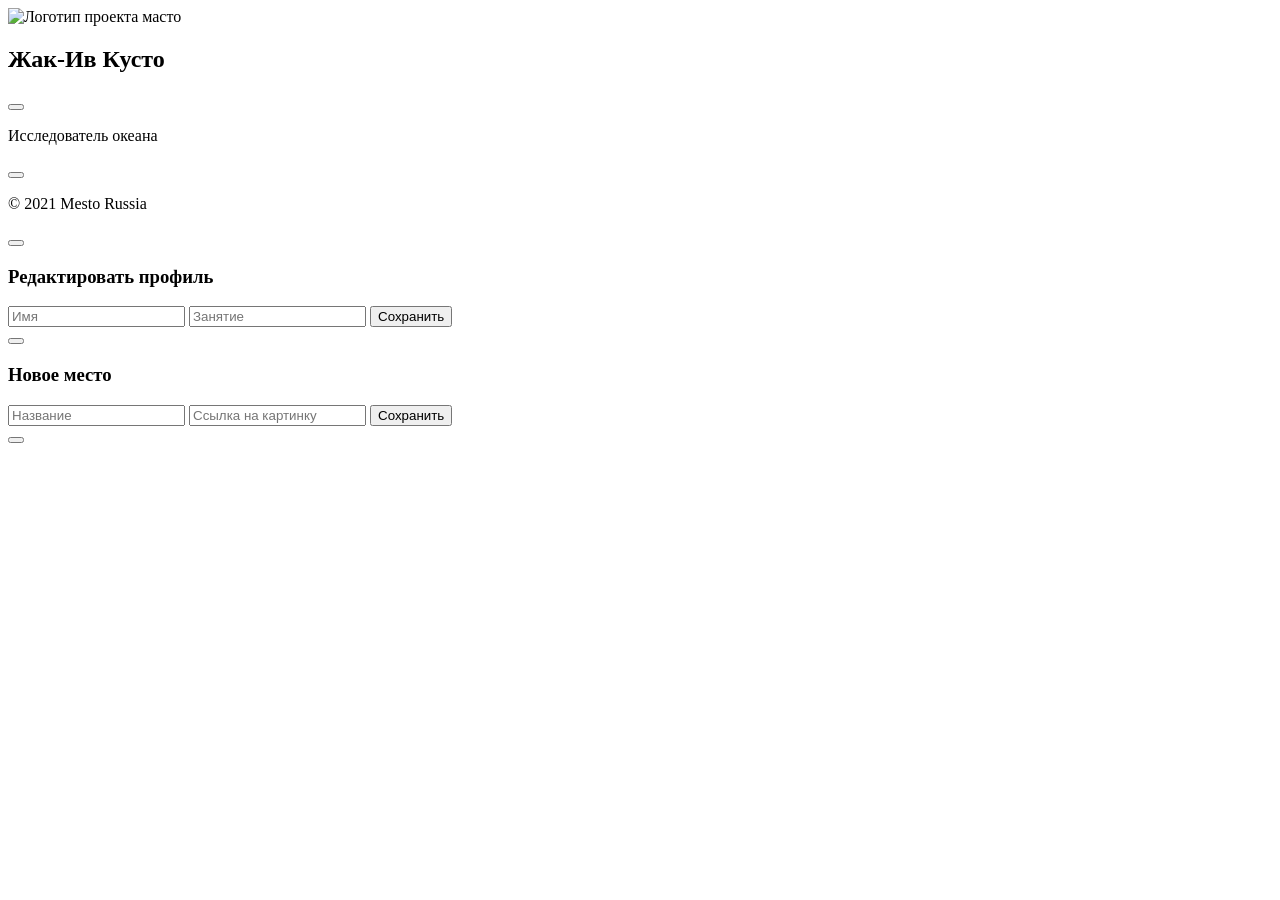
==== src/index.html @ ca827502 "Первая версия ПР6" ====
<!doctype html>
<html lang="ru">
<head>
  <meta charset="UTF-8">
  <meta name="viewport"
        content="width=device-width, user-scalable=no, initial-scale=1.0, maximum-scale=1.0, minimum-scale=1.0">
  <meta http-equiv="X-UA-Compatible" content="ie=edge">
  <title>Mesto</title>
</head>
<body class="page">
<div class="page__content">
  <header class="header page__section">
    <img src="<%=require('./images/logo.svg')%>" alt="Логотип проекта масто" class="logo header__logo">
  </header>
  <main class="content">
    <section class="profile page__section">
      <div class="profile__image" style="background-image: url(<%=require('./images/avatar.jpg')%>);"></div>
      <div class="profile__info">
        <h1 class="profile__title">Жак-Ив Кусто</h1>
        <button class="profile__edit-button" type="button"></button>
        <p class="profile__description">Исследователь океана</p>
      </div>
      <button class="profile__add-button" type="button"></button>
    </section>
    <section class="places page__section">
      <ul class="places__list">
      </ul>
    </section>
  </main>
  <footer class="footer page__section">
    <p class="footer__copyright">
      © 2021 Mesto Russia
    </p>
  </footer>
  <div class="popup popup_type_edit">
    <div class="popup__content">
      <button type="button" class="popup__close"></button>
      <h3 class="popup__title">Редактировать профиль</h3>
      <form class="popup__form" name="edit-profile">
        <input type="text" name="name" class="popup__input popup__input_type_name" placeholder="Имя" required>
        <input type="text" name="description" class="popup__input popup__input_type_description" placeholder="Занятие" required>
        <button type="submit" class="button popup__button">Сохранить</button>
      </form>
    </div>
  </div>
  <div class="popup popup_type_new-card">
    <div class="popup__content">
      <button type="button" class="popup__close"></button>
      <h3 class="popup__title">Новое место</h3>
      <form class="popup__form" name="new-place">
        <input type="text" name="place-name" class="popup__input popup__input_type_card-name" placeholder="Название" required>
        <input type="url" name="link" class="popup__input popup__input_type_url" placeholder="Ссылка на картинку" required>
        <button type="submit" class="button popup__button">Сохранить</button>
      </form>
    </div>
  </div>
  <div class="popup popup_type_image">
    <div class="popup__content popup__content_content_image">
      <button type="button" class="popup__close"></button>
      <img src="" alt="" class="popup__image">
      <p class="popup__caption"></p>
    </div>
  </div>
</div>

<template id="card-template">
  <li class="places__item card">
    <img class="card__image" src="" alt="" />
    <button type="button" class="card__delete-button"></button>
    <div class="card__description">
      <h2 class="card__title">
      </h2>
      <button type="button" class="card__like-button"></button>
    </div>
  </li>
</template>
</body>
</html>
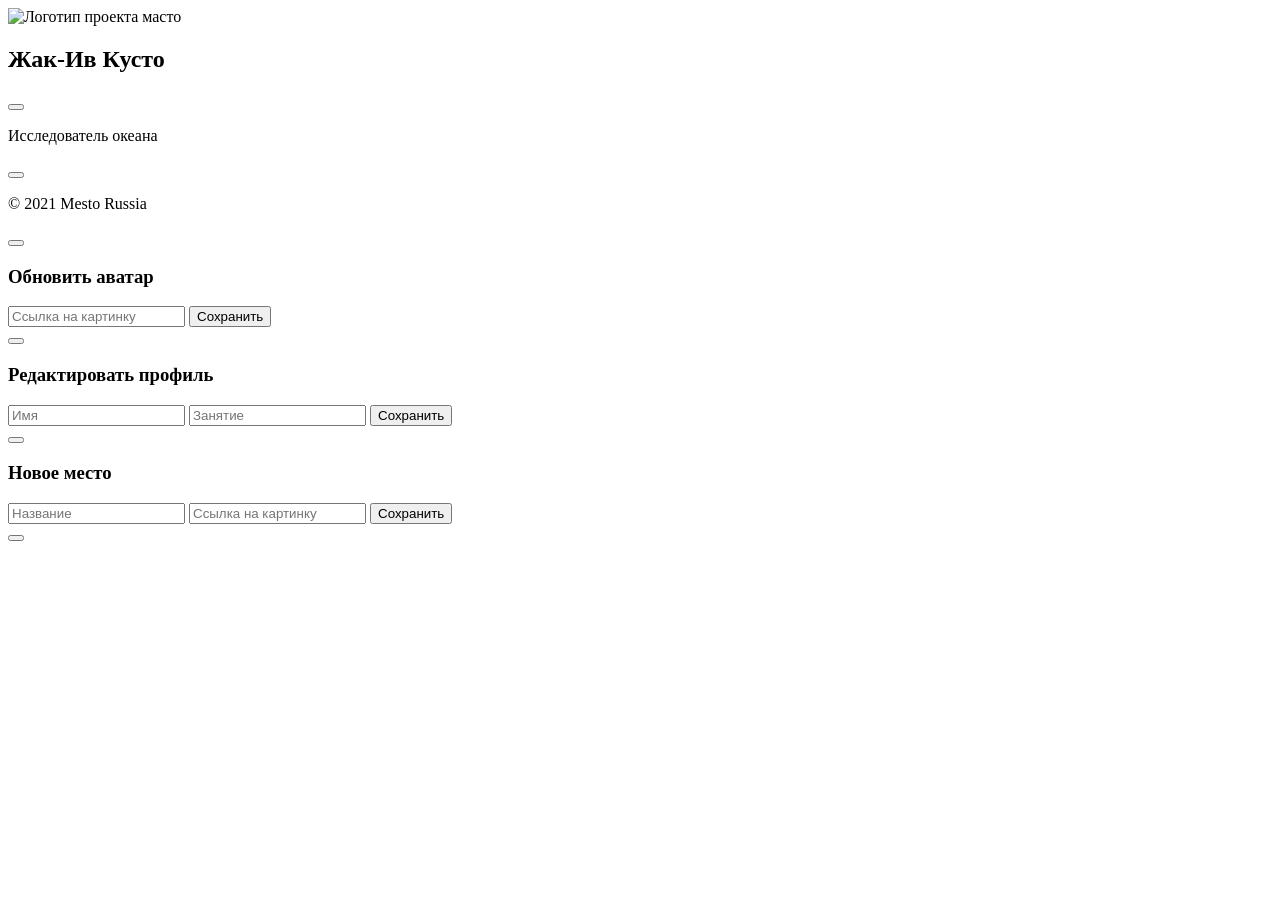
==== commit 4092a86f: "первая версия ПР7" ====
--- a/src/index.html
+++ b/src/index.html
@@ -14,7 +14,9 @@
   </header>
   <main class="content">
     <section class="profile page__section">
-      <div class="profile__image" style="background-image: url(<%=require('./images/avatar.jpg')%>);"></div>
+      <div class="profile__image" style="background-image: url(<%=require('./images/avatar.jpg')%>);">
+        <div class="overlay"></div>
+      </div>
       <div class="profile__info">
         <h1 class="profile__title">Жак-Ив Кусто</h1>
         <button class="profile__edit-button" type="button"></button>
@@ -32,13 +34,26 @@
       © 2021 Mesto Russia
     </p>
   </footer>
+  <div class="popup popup_type_new-avatar">
+    <div class="popup__content">
+      <button type="button" class="popup__close"></button>
+      <h3 class="popup__title">Обновить аватар</h3>
+      <form class="popup__form" name="new-avatar" novalidate>
+        <input id="popup__input_type_url" type="url" name="link" class="popup__input popup__input_type_url" placeholder="Ссылка на картинку" required>
+        <span class="popup__form_input-error popup__input_type_url-error"></span> 
+        <button type="submit" class="button popup__button">Сохранить</button>
+      </form>
+    </div>
+  </div>
   <div class="popup popup_type_edit">
     <div class="popup__content">
       <button type="button" class="popup__close"></button>
       <h3 class="popup__title">Редактировать профиль</h3>
-      <form class="popup__form" name="edit-profile">
-        <input type="text" name="name" class="popup__input popup__input_type_name" placeholder="Имя" required>
-        <input type="text" name="description" class="popup__input popup__input_type_description" placeholder="Занятие" required>
+      <form class="popup__form" name="edit-profile" novalidate>
+        <input id="popup__input_type_name" type="text" name="name" class="popup__input popup__input_type_name" placeholder="Имя" required minlength="2" maxlength="40" pattern="^[a-zA-Zа-яА-ЯёЁ\-\s]+$" data-error-message="Разрешены только латинские и кириллические буквы, знаки дефиса и пробелы">
+        <span class="popup__form_input-error popup__input_type_name-error"></span> 
+        <input id="popup__input_type_description" type="text" name="description" class="popup__input popup__input_type_description" placeholder="Занятие" required minlength="2" maxlength="200" pattern="^[a-zA-Zа-яА-ЯёЁ\-\s]+$" data-error-message="Разрешены только латинские и кириллические буквы, знаки дефиса и пробелы">
+        <span class="popup__input_type_description-error popup__form_input-error"></span>
         <button type="submit" class="button popup__button">Сохранить</button>
       </form>
     </div>
@@ -47,9 +62,11 @@
     <div class="popup__content">
       <button type="button" class="popup__close"></button>
       <h3 class="popup__title">Новое место</h3>
-      <form class="popup__form" name="new-place">
-        <input type="text" name="place-name" class="popup__input popup__input_type_card-name" placeholder="Название" required>
-        <input type="url" name="link" class="popup__input popup__input_type_url" placeholder="Ссылка на картинку" required>
+      <form class="popup__form" name="new-place" novalidate>
+        <input id="popup__input_type_card-name" type="text" name="place-name" class="popup__input popup__input_type_card-name" placeholder="Название" required minlength="2" maxlength="30" pattern="^[a-zA-Zа-яА-ЯёЁ\-\s]+$" data-error-message="Разрешены только латинские и кириллические буквы, знаки дефиса и пробелы">
+        <span class="popup__form_input-error popup__input_type_card-name-error"></span> 
+        <input id="popup__input_type_url" type="url" name="link" class="popup__input popup__input_type_url" placeholder="Ссылка на картинку" required>
+        <span class="popup__form_input-error popup__input_type_url-error"></span> 
         <button type="submit" class="button popup__button">Сохранить</button>
       </form>
     </div>
@@ -70,7 +87,10 @@
     <div class="card__description">
       <h2 class="card__title">
       </h2>
-      <button type="button" class="card__like-button"></button>
+      <div class="card__like-group">
+        <button type="button" class="card__like-button"></button>
+        <span class="card__like-count">0</span>
+      </div>
     </div>
   </li>
 </template>
